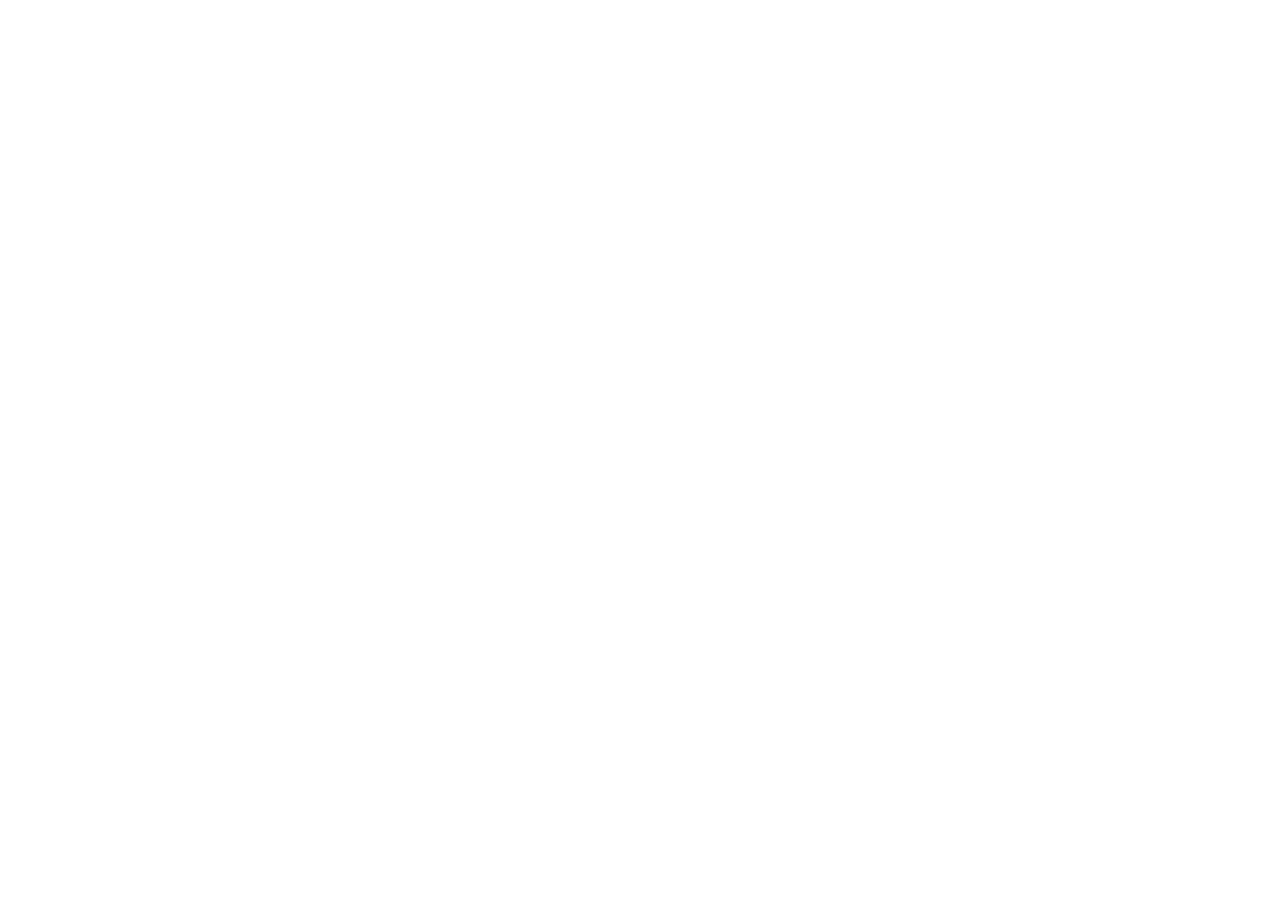
==== index.html @ a344eb5a "add markers testSites + marker loop" ====
<!--- This version of the map is a workaround implementation for demo purposes
The oversimplified versioin is to prove the point of the mapping purpose.
/docs holds the actual prototype that we've been working on.
-->
<!DOCTYPE html>
<html>
    <head>
                <title>COVID-19 Testing Facilitiees</title>
                <meta charset="utf-8" />
                <link rel="stylesheet" href="https://unpkg.com/leaflet@1.6.0/dist/leaflet.css"
                      integrity="sha512-xwE/Az9zrjBIphAcBb3F6JVqxf46+CDLwfLMHloNu6KEQCAWi6HcDUbeOfBIptF7tcCzusKFjFw2yuvEpDL9wQ=="
                      crossorigin=""/>

                <style>
                            body {
                                padding: 0;
                                margin: 0;
                            }
                            html, body, #map {
                                height: 100%;
                                width: 100%;
                            }
                </style>
                    
    </head>

    <body>
        
        <div id="map"></div>

        <script src="https://unpkg.com/leaflet@1.6.0/dist/leaflet.js"
                integrity="sha512-gZwIG9x3wUXg2hdXF6+rVkLF/0Vi9U8D2Ntg4Ga5I5BZpVkVxlJWbSQtXPSiUTtC0TjtGOmxa1AJPuV0CPthew=="
                crossorigin=""></script>
        <script>

                var testSites = [
	        	["UKBB",47.56356134342556,7.581703662872314],
	        	["KUSPO Münchenstein",47.5204177883841,7.616620659828186],
	            	];


            var map = L.map('map').setView([46.8182, 8.2275], 8);
            mapLink = 
                '<a href="http://openstreetmap.org">OpenStreetMap</a>';
            L.tileLayer(
                'http://{s}.tile.openstreetmap.org/{z}/{x}/{y}.png', {
                attribution: '&copy; ' + mapLink + ' Contributors',
                maxZoom: 18,
                }).addTo(map);

                for (var i = 0; i < testSites.length; i++) {
			    marker = new L.marker([testSites[i][1],testSites[i][2]])
				.bindPopup(testSites[i][0])
				.addTo(map);
		        }

                var marker = L.marker([46.8182, 8.2275],
                {title: 'Center of Switzerland'}
                )
                .addTo(map)
                .bindPopup("<b>Center of Switzerland</b><br>Check it out.")
                ;
    
      </script>
    </body>
</html>
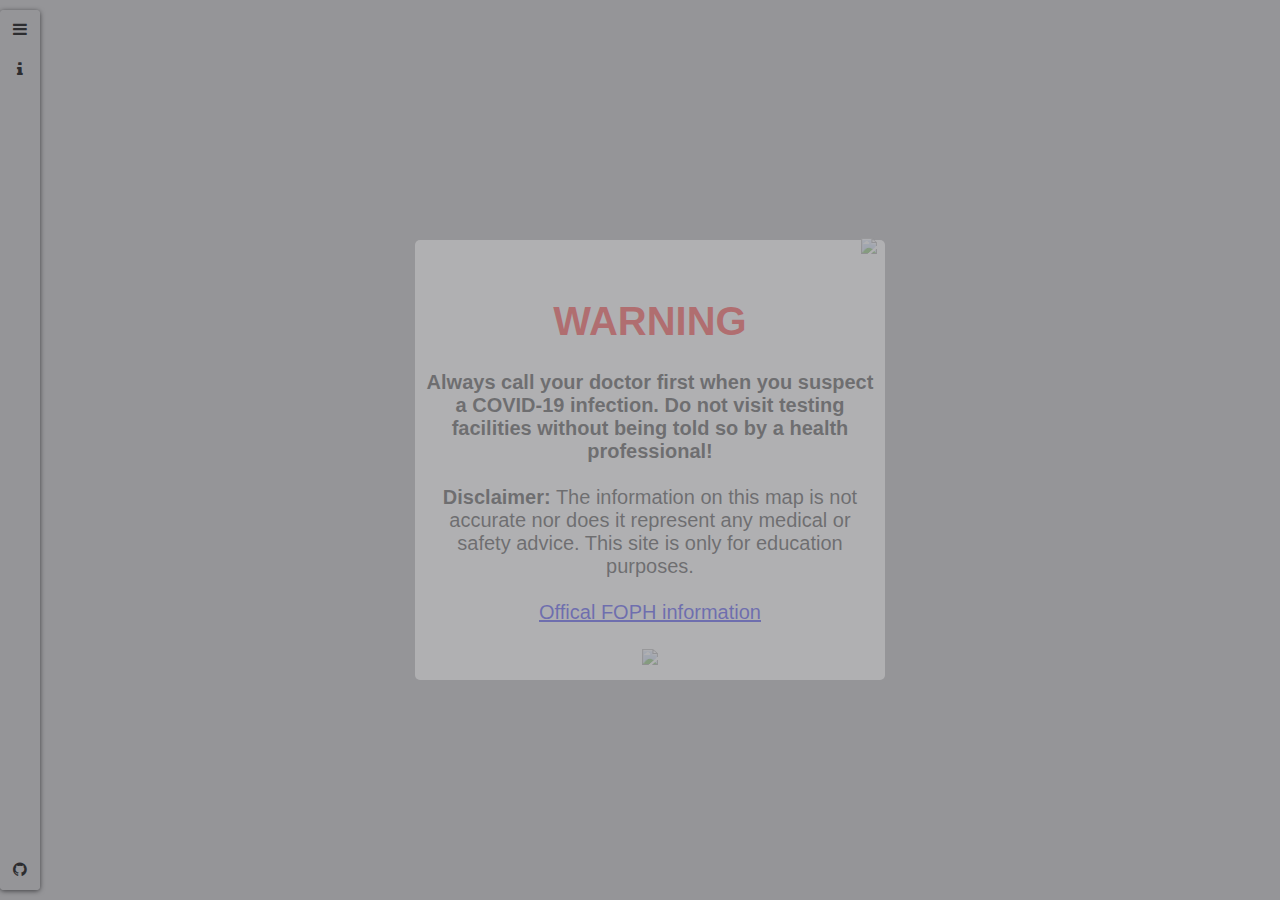
==== commit cd554385: "update warning popup" ====
--- a/index.html
+++ b/index.html
@@ -1,66 +1,278 @@
-<!--- This version of the map is a workaround implementation for demo purposes
-The oversimplified versioin is to prove the point of the mapping purpose.
-/docs holds the actual prototype that we've been working on.
--->
 <!DOCTYPE html>
 <html>
-    <head>
-                <title>COVID-19 Testing Facilitiees</title>
-                <meta charset="utf-8" />
-                <link rel="stylesheet" href="https://unpkg.com/leaflet@1.6.0/dist/leaflet.css"
-                      integrity="sha512-xwE/Az9zrjBIphAcBb3F6JVqxf46+CDLwfLMHloNu6KEQCAWi6HcDUbeOfBIptF7tcCzusKFjFw2yuvEpDL9wQ=="
-                      crossorigin=""/>
-
-                <style>
-                            body {
-                                padding: 0;
-                                margin: 0;
-                            }
-                            html, body, #map {
-                                height: 100%;
-                                width: 100%;
-                            }
-                </style>
-                    
-    </head>
-
-    <body>
-        
-        <div id="map"></div>
-
-        <script src="https://unpkg.com/leaflet@1.6.0/dist/leaflet.js"
-                integrity="sha512-gZwIG9x3wUXg2hdXF6+rVkLF/0Vi9U8D2Ntg4Ga5I5BZpVkVxlJWbSQtXPSiUTtC0TjtGOmxa1AJPuV0CPthew=="
-                crossorigin=""></script>
-        <script>
-
-                var testSites = [
-	        	["UKBB",47.56356134342556,7.581703662872314],
-	        	["KUSPO Münchenstein",47.5204177883841,7.616620659828186],
-	            	];
-
-
-            var map = L.map('map').setView([46.8182, 8.2275], 8);
-            mapLink = 
-                '<a href="http://openstreetmap.org">OpenStreetMap</a>';
-            L.tileLayer(
-                'http://{s}.tile.openstreetmap.org/{z}/{x}/{y}.png', {
-                attribution: '&copy; ' + mapLink + ' Contributors',
-                maxZoom: 18,
-                }).addTo(map);
-
-                for (var i = 0; i < testSites.length; i++) {
-			    marker = new L.marker([testSites[i][1],testSites[i][2]])
-				.bindPopup(testSites[i][0])
-				.addTo(map);
-		        }
-
-                var marker = L.marker([46.8182, 8.2275],
-                {title: 'Center of Switzerland'}
-                )
-                .addTo(map)
-                .bindPopup("<b>Center of Switzerland</b><br>Check it out.")
-                ;
-    
-      </script>
-    </body>
+
+<head>
+    <title>COVID-19 Testing Facilities</title>
+
+
+    <link href="https://maxcdn.bootstrapcdn.com/font-awesome/4.1.0/css/font-awesome.min.css" rel="stylesheet">
+    <link rel="stylesheet" href="https://unpkg.com/leaflet@1.6.0/dist/leaflet.css"
+        integrity="sha512-xwE/Az9zrjBIphAcBb3F6JVqxf46+CDLwfLMHloNu6KEQCAWi6HcDUbeOfBIptF7tcCzusKFjFw2yuvEpDL9wQ=="
+        crossorigin="" />
+
+    <link rel="stylesheet" href="css/sidebar.css">
+
+    <link rel="stylesheet" href="css/disclaimer.css">
+
+    <style>
+        body {
+            padding: 0;
+            margin: 0;
+        }
+
+        html,
+        body,
+        #map {
+            height: 100%;
+            font: 10pt "Helvetica Neue", Arial, Helvetica, sans-serif;
+        }
+
+        .boxtext {
+            font-style: italic;
+            text-align: justify;
+            color: #AAA;
+        }
+    </style>
+
+</head>
+
+<body>
+
+    <div id="boxes">
+        <div style="top: 50%; left: 50%; display: none;" id="dialog" class="window">
+            <div id="san">
+                <a href="#" class="close agree"><img src="img/btn_close.png" width="25"
+                        style="float:right; margin-right: -11px; margin-top: -12px;"></a>
+                <br>
+                <h1><font color="red">WARNING</font></h1>
+                
+                <b>Always call your doctor first when you suspect a COVID-19 infection. Do not visit testing facilities without being told so by a health professional!</b>
+                <br><br>
+                <b>Disclaimer:</b> The information on this map is not accurate nor does it represent any medical or safety advice. This
+                site is only for education purposes.
+                <br><br>
+                <a href="https://bag-coronavirus.ch/">Offical FOPH information</a>
+                <br><br>
+                <img src="img/stayhome.png" width="450">
+            </div>
+        </div>
+        <div style="width: 2478px; font-size: 32pt; color:white; height: 1202px; display: none; opacity: 0.4;"
+            id="mask"></div>
+    </div>
+
+    <script src="https://ajax.googleapis.com/ajax/libs/jquery/1.11.1/jquery.js"></script>
+    <script src="js/disclaimer.js"></script>
+
+
+    <!-- optionally define the sidebar content via HTML markup -->
+    <div id="sidebar" class="leaflet-sidebar collapsed">
+
+        <!-- nav tabs -->
+        <div class="leaflet-sidebar-tabs">
+            <!-- top aligned tabs -->
+            <ul role="tablist">
+                <li><a href="#home" role="tab"><i class="fa fa-bars active"></i></a></li>
+                <li><a href="#autopan" role="tab"><i class="fa fa-info"></i></a></li>
+            </ul>
+
+            <!-- bottom aligned tabs -->
+            <ul role="tablist">
+                <li><a href="https://github.com/IneffableKoD/cov19testmap"><i class="fa fa-github"></i></a></li>
+            </ul>
+        </div>
+
+        <!-- panel content -->
+        <div class="leaflet-sidebar-content">
+            <div class="leaflet-sidebar-pane" id="home">
+                <h1 class="leaflet-sidebar-header">
+                    COVID-19 Testing Facilities Info
+                    <span class="leaflet-sidebar-close"><i class="fa fa-caret-left"></i></span>
+                </h1>
+                <h2>Welcome</h2>
+                <p>This map was created for two main purposes (still exploring):</p>
+                <ul>
+                    <li>Consumer information on where to get tested for COVID-19 (usually after a screening call)</li>
+                    <li>Provide a tool to plan further testing sites/facilities</li>
+                </ul>
+
+                <p class="boxtext">Please be aware that most information here is either found by the author or
+                    crowdsourced. We do not guarantee any accuracy.</p>
+                <p class="boxtext">All data on this page, including the page source are open-source. You can find all
+                    information on the <a href="https://github.com/IneffableKoD/cov19testmap">GitHub repository</a>.</p>
+                <p class="boxtext">A huge THANK YOU goes out to all those that contributed to this project either by
+                    providing code or crowdsourcing testing facilities!</p>
+                <p class="boxtext">If you want to contribute, please feel free to enter testing facilities in the <a
+                        href="https://docs.google.com/forms/d/e/1FAIpQLSfpChekpNXQyKVn9tOCvnQmEW5T_VMQmtV5cAVMucnCyJGDGw/viewform?usp=sf_link">Google
+                        Form</a> or by submitting a pull request.</p>
+            </div>
+
+
+            <div class="leaflet-sidebar-pane" id="autopan">
+                <h1 class="leaflet-sidebar-header">
+                    Made by
+                    <span class="leaflet-sidebar-close"><i class="fa fa-caret-left"></i></span>
+                </h1>
+                <p>
+                    This map was created by CEVEN.hack – the <a href="https://www.ceven.tech/">CEVEN</a> hackathon team.
+                </p>
+                <p>
+                    The main contributor and project initiator is <a href="http://ineff.ch/">IneffableKoD</a> aka <a
+                        href="https://www.linkedin.com/in/yannickzehnder/">Yannick Zehnnder</a>.
+                </p>
+            </div>
+
+
+
+            <div class="leaflet-sidebar-pane" id="messages">
+                <h1 class="leaflet-sidebar-header">Messages<span class="leaflet-sidebar-close"><i
+                            class="fa fa-caret-left"></i></span></h1>
+            </div>
+        </div>
+    </div>
+
+    <script src="https://unpkg.com/leaflet@1.6.0/dist/leaflet.js" crossorigin=""></script>
+    <script src="js/sidebar.js"></script>
+
+    <script src="geojson/testsitesCrdSrc.js" type="text/javascript"></script>
+    <script src="geojson/hospitalsCHEoverpassexport.js" type="text/javascript"></script>
+    <div id="map"></div>
+    <script>
+
+        var testIcon = L.Icon.extend({
+            options: {
+                //shadowUrl: 'iconshadow.png',
+                iconSize: [32, 32],   // size of the icon
+                //shadowSize:   [50, 64], // size of the shadow
+                //iconAnchor:   [22, 94], // point of the icon which will correspond to marker's location
+                //shadowAnchor: [4, 62],  // the same for the shadow
+                //popupAnchor:  [-3, -76] // point from which the popup should open relative to the iconAnchor
+            }
+        });
+
+        var testFacility = new testIcon({ iconUrl: 'img/facilityicon.png' }),
+            hospitalIcon = new testIcon({ iconUrl: 'img/hospitalicon.png' });
+
+        // standard leaflet map setup
+        var map = L.map('map');
+        map.setView([46, 8], 6);
+        L.tileLayer('https://{s}.tile.openstreetmap.org/{z}/{x}/{y}.png', {
+            maxZoom: 18,
+            attribution: 'Map data &copy; OpenStreetMap contributors'
+        }).addTo(map);
+
+
+        // create the sidebar instance and add it to the map
+        var sidebar = L.control.sidebar({ container: 'sidebar' })
+            .addTo(map)
+            .open('home');
+
+        // add panels dynamically to the sidebar
+
+        /* Remove options buttons
+        sidebar
+            .addPanel({
+                id:   'js-api',
+                tab:  '<i class="fa fa-gear"></i>',
+                title: 'JS API',
+                pane: '<p>The Javascript API allows to dynamically create or modify the panel state.<p/><p><button onclick="sidebar.enablePanel(\'mail\')">enable mails panel</button><button onclick="sidebar.disablePanel(\'mail\')">disable mails panel</button></p><p><button onclick="addUser()">add user</button></b>',
+            })
+            // add a tab with a click callback, initially disabled
+            .addPanel({
+                id:   'mail',
+                tab:  '<i class="fa fa-envelope"></i>',
+                title: 'Messages',
+                button: function() { alert('opened via JS callback') },
+                disabled: true,
+            })
+
+        // be notified when a panel is opened
+        sidebar.on('content', function (ev) {
+            switch (ev.id) {
+                case 'autopan':
+                sidebar.options.autopan = true;
+                break;
+                default:
+                sidebar.options.autopan = false;
+            }
+        });
+        */
+
+        /* User Function
+        var userid = 0
+        function addUser() {
+            sidebar.addPanel({
+                id:   'user' + userid++,
+                tab:  '<i class="fa fa-user"></i>',
+                title: 'User Profile ' + userid,
+                pane: '<p>user ipsum dolor sit amet</p>',
+            });
+        }
+        */
+
+
+        function onEachFeature(feature, layer) {
+            var popupContent =
+                "<h2>" + feature.properties.name + "</h2>" + "<p>" +
+                "<b>Address</b><br>" + feature.properties.address + "<p>" +
+                "<b>Contact</b><br>" + feature.properties.contact + "<p>" +
+                "<b>Web</b><br>" + feature.properties.web + "<p>" +
+                "<b>Comment</b><br>" + feature.properties.comment;
+
+            if (feature.properties && feature.properties.popupContent) {
+                popupContent += feature.properties.popupContent;
+            }
+
+            layer.bindPopup(popupContent);
+        }
+
+
+        var testsitesCrdSrc = L.geoJson(testsitesCrdSrc, {
+
+            style: function (feature) {
+                return feature.properties && feature.properties.style;
+            },
+
+            onEachFeature: onEachFeature,
+
+            pointToLayer: function (feature, latlng) {
+                return L.marker(latlng, {
+                    icon: testFacility
+                });
+            }
+        }).addTo(map);
+
+
+        var hospitalsCHEoverpassexport = L.geoJson(hospitalsCHEoverpassexport, {
+            style: function (feature) {
+                return feature.properties && feature.properties.style;
+            },
+
+            onEachFeature: onEachFeature,
+
+            pointToLayer: function (feature, latlng) {
+                return L.marker(latlng, {
+                    icon: hospitalIcon
+                });
+            }
+        }).addTo(map);
+
+
+        //Layer Control
+
+        var baseMaps = {
+            'Open StreetMap': map
+        };
+
+        var overlayMaps = {
+            'Testing Facilities': testsitesCrdSrc,
+            'Hospitals': hospitalsCHEoverpassexport
+        };
+
+        L.control.layers(baseMaps, overlayMaps).addTo(map);
+    </script>
+
+
+
+</body>
+
 </html>--- a/css/sidebar.css
+++ b/css/sidebar.css
@@ -0,0 +1,198 @@
+.leaflet-sidebar {
+  position: absolute;
+  top: 0;
+  bottom: 0;
+  width: 100%;
+  overflow: hidden;
+  z-index: 2000; }
+  .leaflet-sidebar.collapsed {
+    width: 40px; }
+  @media (min-width: 768px) {
+    .leaflet-sidebar {
+      top: 10px;
+      bottom: 10px;
+      transition: width 500ms; } }
+  @media (min-width: 768px) and (max-width: 991px) {
+    .leaflet-sidebar {
+      width: 305px;
+      max-width: 305px; } }
+  @media (min-width: 992px) and (max-width: 1199px) {
+    .leaflet-sidebar {
+      width: 390px;
+      max-width: 390px; } }
+  @media (min-width: 1200px) {
+    .leaflet-sidebar {
+      width: 460px;
+      max-width: 460px; } }
+
+.leaflet-sidebar-left {
+  left: 0; }
+  @media (min-width: 768px) {
+    .leaflet-sidebar-left {
+      left: 10px; } }
+
+.leaflet-sidebar-right {
+  right: 0; }
+  @media (min-width: 768px) {
+    .leaflet-sidebar-right {
+      right: 10px; } }
+
+.leaflet-sidebar-tabs {
+  top: 0;
+  bottom: 0;
+  height: 100%;
+  background-color: #fff; }
+  .leaflet-sidebar-left .leaflet-sidebar-tabs {
+    left: 0; }
+  .leaflet-sidebar-right .leaflet-sidebar-tabs {
+    right: 0; }
+  .leaflet-sidebar-tabs, .leaflet-sidebar-tabs > ul {
+    position: absolute;
+    width: 40px;
+    margin: 0;
+    padding: 0;
+    list-style-type: none; }
+    .leaflet-sidebar-tabs > li, .leaflet-sidebar-tabs > ul > li {
+      width: 100%;
+      height: 40px;
+      color: #333;
+      font-size: 12pt;
+      overflow: hidden;
+      transition: all 80ms; }
+      .leaflet-sidebar-tabs > li:hover, .leaflet-sidebar-tabs > ul > li:hover {
+        color: #000;
+        background-color: #eee; }
+      .leaflet-sidebar-tabs > li.active, .leaflet-sidebar-tabs > ul > li.active {
+        color: #fff;
+        background-color: #0074d9; }
+      .leaflet-sidebar-tabs > li.disabled, .leaflet-sidebar-tabs > ul > li.disabled {
+        color: rgba(51, 51, 51, 0.4); }
+        .leaflet-sidebar-tabs > li.disabled:hover, .leaflet-sidebar-tabs > ul > li.disabled:hover {
+          background: transparent; }
+        .leaflet-sidebar-tabs > li.disabled > a, .leaflet-sidebar-tabs > ul > li.disabled > a {
+          cursor: default; }
+      .leaflet-sidebar-tabs > li > a, .leaflet-sidebar-tabs > ul > li > a {
+        display: block;
+        width: 100%;
+        height: 100%;
+        line-height: 40px;
+        color: inherit;
+        text-decoration: none;
+        text-align: center;
+        cursor: pointer; }
+  .leaflet-sidebar-tabs > ul + ul {
+    bottom: 0; }
+
+.leaflet-sidebar-content {
+  position: absolute;
+  top: 0;
+  bottom: 0;
+  background-color: rgba(255, 255, 255, 0.95);
+  overflow-x: hidden;
+  overflow-y: auto; }
+  .leaflet-sidebar-left .leaflet-sidebar-content {
+    left: 40px;
+    right: 0; }
+  .leaflet-sidebar-right .leaflet-sidebar-content {
+    left: 0;
+    right: 40px; }
+  .leaflet-sidebar.collapsed > .leaflet-sidebar-content {
+    overflow-y: hidden; }
+
+.collapsed > .leaflet-sidebar-content {
+  overflow-y: hidden; }
+
+.leaflet-sidebar-pane {
+  display: none;
+  left: 0;
+  right: 0;
+  box-sizing: border-box;
+  padding: 10px 20px; }
+  .leaflet-sidebar-pane.active {
+    display: block; }
+  @media (min-width: 768px) and (max-width: 991px) {
+    .leaflet-sidebar-pane {
+      min-width: 265px; } }
+  @media (min-width: 992px) and (max-width: 1199px) {
+    .leaflet-sidebar-pane {
+      min-width: 350px; } }
+  @media (min-width: 1200px) {
+    .leaflet-sidebar-pane {
+      min-width: 420px; } }
+
+.leaflet-sidebar-header {
+  margin: -10px -20px 0;
+  height: 40px;
+  padding: 0 20px;
+  line-height: 40px;
+  font-size: 14.4pt;
+  color: #fff;
+  background-color: #0074d9; }
+  .leaflet-sidebar-right .leaflet-sidebar-header {
+    padding-left: 40px; }
+
+.leaflet-sidebar-close {
+  position: absolute;
+  top: 0;
+  width: 40px;
+  height: 40px;
+  text-align: center;
+  cursor: pointer; }
+  .leaflet-sidebar-left .leaflet-sidebar-close {
+    right: 0; }
+  .leaflet-sidebar-right .leaflet-sidebar-close {
+    left: 0; }
+
+.leaflet-sidebar {
+  box-shadow: 0 1px 5px rgba(0, 0, 0, 0.65); }
+  @media (min-width: 768px) {
+    .leaflet-sidebar {
+      border-radius: 4px; }
+      .leaflet-sidebar.leaflet-touch {
+        border: 2px solid rgba(0, 0, 0, 0.2); } }
+
+.leaflet-sidebar-left.leaflet-touch {
+  box-shadow: none;
+  border-right: 2px solid rgba(0, 0, 0, 0.2); }
+
+@media (min-width: 768px) {
+  .leaflet-sidebar-left ~ .leaflet-control-container .leaflet-left {
+    transition: left 500ms; } }
+
+@media (min-width: 768px) and (max-width: 991px) {
+  .leaflet-sidebar-left ~ .leaflet-control-container .leaflet-left {
+    left: 315px; } }
+
+@media (min-width: 992px) and (max-width: 1199px) {
+  .leaflet-sidebar-left ~ .leaflet-control-container .leaflet-left {
+    left: 400px; } }
+
+@media (min-width: 1200px) {
+  .leaflet-sidebar-left ~ .leaflet-control-container .leaflet-left {
+    left: 470px; } }
+
+.leaflet-sidebar-left.collapsed ~ .leaflet-control-container .leaflet-left {
+  left: 50px; }
+
+.leaflet-sidebar-right.leaflet-touch {
+  box-shadow: none;
+  border-left: 2px solid rgba(0, 0, 0, 0.2); }
+
+@media (min-width: 768px) {
+  .leaflet-sidebar-right ~ .leaflet-control-container .leaflet-right {
+    transition: right 500ms; } }
+
+@media (min-width: 768px) and (max-width: 991px) {
+  .leaflet-sidebar-right ~ .leaflet-control-container .leaflet-right {
+    right: 315px; } }
+
+@media (min-width: 992px) and (max-width: 1199px) {
+  .leaflet-sidebar-right ~ .leaflet-control-container .leaflet-right {
+    right: 400px; } }
+
+@media (min-width: 1200px) {
+  .leaflet-sidebar-right ~ .leaflet-control-container .leaflet-right {
+    right: 470px; } }
+
+.leaflet-sidebar-right.collapsed ~ .leaflet-control-container .leaflet-right {
+  right: 50px; }--- a/css/disclaimer.css
+++ b/css/disclaimer.css
@@ -0,0 +1,38 @@
+#mask {
+    position:absolute;
+    left:0;
+    top:0;
+    z-index:9000;
+    background-color:#26262c;
+    display:none;
+  }  
+  #boxes .window {
+    position:absolute;
+    left:0;
+    top:0;
+    width:440px;
+    height:850px;
+    display:none;
+    z-index:9999;
+    padding:20px;
+    border-radius: 5px;
+    text-align: center;
+  }
+  #boxes #dialog {
+    width:450px; 
+    height:auto;
+    padding: 10px 10px 10px 10px;
+    background-color:#ffffff;
+    font-size: 15pt;
+  }
+  
+  .agree:hover{
+    background-color: #D1D1D1;
+  }
+  .popupoption:hover{
+   background-color:#D1D1D1;
+   color: green;
+  }
+  .popupoption2:hover{
+   color: red;
+  }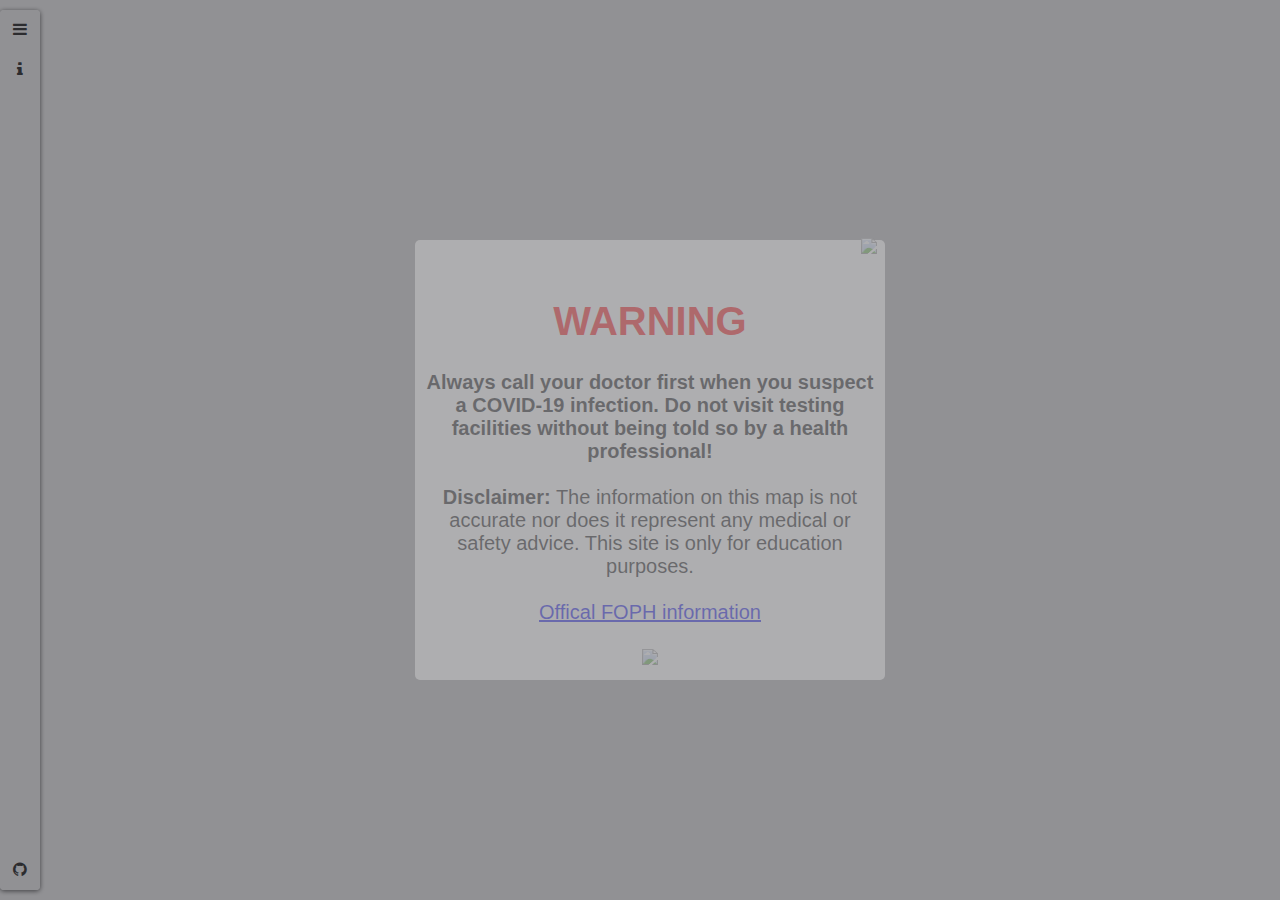
==== commit 87e4736d: "Merge branch 'master' of https://github.com/ivoban/cov19testmap" ====
--- a/index.html
+++ b/index.html
@@ -32,6 +32,16 @@
             text-align: justify;
             color: #AAA;
         }
+
+        th {
+            text-align: left;
+            padding: 15px;
+        }
+
+        td, tr {
+            padding: 5px;
+        }
+
     </style>
 
 </head>
@@ -63,6 +73,24 @@
     <script src="https://ajax.googleapis.com/ajax/libs/jquery/1.11.1/jquery.js"></script>
     <script src="js/disclaimer.js"></script>
 
+    <!-- language packs -->
+    <script>
+        var language; 
+
+        function getLanguage() {
+        (localStorage.getItem('language') == null) ? setLanguage('en') : false;
+        $.ajax({ 
+        url:  '/language/' +  localStorage.getItem('language') + '.json', 
+        dataType: 'json', async: false, dataType: 'json', 
+        success: function (lang) { language = lang } });
+        }
+        
+        function setLanguage(lang) {
+        console.log(lang);
+        localStorage.setItem('language', lang);
+        reloadContent();
+        }
+        </script>
 
     <!-- optionally define the sidebar content via HTML markup -->
     <div id="sidebar" class="leaflet-sidebar collapsed">
@@ -84,41 +112,42 @@
         <!-- panel content -->
         <div class="leaflet-sidebar-content">
             <div class="leaflet-sidebar-pane" id="home">
-                <h1 class="leaflet-sidebar-header">
-                    COVID-19 Testing Facilities Info
+                <h1 id="info_title" class="leaflet-sidebar-header">
                     <span class="leaflet-sidebar-close"><i class="fa fa-caret-left"></i></span>
                 </h1>
-                <h2>Welcome</h2>
-                <p>This map was created for two main purposes (still exploring):</p>
-                <ul>
-                    <li>Consumer information on where to get tested for COVID-19 (usually after a screening call)</li>
-                    <li>Provide a tool to plan further testing sites/facilities</li>
-                </ul>
-
-                <p class="boxtext">Please be aware that most information here is either found by the author or
-                    crowdsourced. We do not guarantee any accuracy.</p>
-                <p class="boxtext">All data on this page, including the page source are open-source. You can find all
-                    information on the <a href="https://github.com/IneffableKoD/cov19testmap">GitHub repository</a>.</p>
-                <p class="boxtext">A huge THANK YOU goes out to all those that contributed to this project either by
-                    providing code or crowdsourcing testing facilities!</p>
-                <p class="boxtext">If you want to contribute, please feel free to enter testing facilities in the <a
-                        href="https://docs.google.com/forms/d/e/1FAIpQLSfpChekpNXQyKVn9tOCvnQmEW5T_VMQmtV5cAVMucnCyJGDGw/viewform?usp=sf_link">Google
-                        Form</a> or by submitting a pull request.</p>
+                
+                <div id="info_welcome"></div>
+                <p id="info_iconlegend"></p>
+                <table style="width:100%">
+                    <tr>
+                      <td width=50 ><img src="img/facilityicon.png" alt="Testing Facility Icon" width="32" height="32"></th>
+                      <td id="info_icon1"></th>
+                    </tr>
+                    <tr>
+                      <td width=50 ><img src="img/hospitalicon.png" alt="Health Facility Icon" width="32" height="32"></td>
+                      <td id="info_icon2"></td>
+                    </tr>
+                  </table> 
+
+
+                <p id="info_para1" class="boxtext"></p>
+                <p id="info_para2" class="boxtext"></p>
+                <p id="info_para3" class="boxtext"></p>
+                <p id="info_para4" class="boxtext"></p>
+                <p id="info_languageTitle" class="boxtext"></p>
+                <p class="boxtext">
+                    <a href="#" onclick="setLanguage('en')"><img src="img/US_flag.png" alt="English" width="64" height="45"></a>
+                    <a href="#" onclick="setLanguage('cz')"><img src="img/CZ_flag.png" alt="Czech" width="64" height="45"></a>
+                </p>
             </div>
 
 
             <div class="leaflet-sidebar-pane" id="autopan">
-                <h1 class="leaflet-sidebar-header">
-                    Made by
+                <h1 id="madeby_title" class="leaflet-sidebar-header">
                     <span class="leaflet-sidebar-close"><i class="fa fa-caret-left"></i></span>
                 </h1>
-                <p>
-                    This map was created by CEVEN.hack – the <a href="https://www.ceven.tech/">CEVEN</a> hackathon team.
-                </p>
-                <p>
-                    The main contributor and project initiator is <a href="http://ineff.ch/">IneffableKoD</a> aka <a
-                        href="https://www.linkedin.com/in/yannickzehnder/">Yannick Zehnnder</a>.
-                </p>
+                <p id="madeby_created"></p>
+                <p id="madeby_contributors"></p>
             </div>
 
 
@@ -135,7 +164,43 @@
 
     <script src="geojson/testsitesCrdSrc.js" type="text/javascript"></script>
     <script src="geojson/hospitalsCHEoverpassexport.js" type="text/javascript"></script>
+    <script src="geojson/testsitesCZE.js" type="text/javascript"></script>
+
     <div id="map"></div>
+
+    
+
+    <!-- language packs -->
+    <script>
+
+        function reloadContent() {
+            getLanguage();
+            
+            // filling in the variable for the defined language
+            // !! requires dynamic update - looping through he elements based on the JSON structure
+            document.getElementById("info_title").innerHTML = language.info_title;
+            document.getElementById("info_welcome").innerHTML = language.info_welcome;
+            document.getElementById("info_iconlegend").innerHTML = language.info_iconlegend;
+            document.getElementById("info_icon1").innerHTML = language.info_icon1;
+            document.getElementById("info_icon2").innerHTML = language.info_icon2;
+            document.getElementById("info_para1").innerHTML = language.info_para1;
+            document.getElementById("info_para2").innerHTML = language.info_para2;
+            document.getElementById("info_para3").innerHTML = language.info_para3;
+            document.getElementById("info_para4").innerHTML = language.info_para4;
+            document.getElementById("info_languageTitle").innerHTML = language.info_languageTitle;
+            document.getElementById("madeby_title").innerHTML = language.madeby_title;
+            document.getElementById("madeby_created").innerHTML = language.madeby_created;
+            document.getElementById("madeby_contributors").innerHTML = language.madeby_contributors;
+        };
+
+        $(document).ready(function(){
+            reloadContent();
+            });
+
+       </script>
+
+
+
     <script>
 
         var testIcon = L.Icon.extend({
@@ -256,6 +321,20 @@
             }
         }).addTo(map);
 
+        var testsitesCZE = L.geoJson(testsitesCZE, {
+            style: function (feature) {
+                return feature.properties && feature.properties.style;
+            },
+
+            onEachFeature: onEachFeature,
+
+            pointToLayer: function (feature, latlng) {
+                return L.marker(latlng, {
+                    icon: testFacility
+                });
+            }
+        }).addTo(map);
+
 
         //Layer Control
 
@@ -264,8 +343,9 @@
         };
 
         var overlayMaps = {
-            'Testing Facilities': testsitesCrdSrc,
-            'Hospitals': hospitalsCHEoverpassexport
+            'Testing Facilities': testsitesCrdSrc, 
+            'CZE Testing Facilities': testsitesCZE,
+            'CHE Hospitals': hospitalsCHEoverpassexport
         };
 
         L.control.layers(baseMaps, overlayMaps).addTo(map);
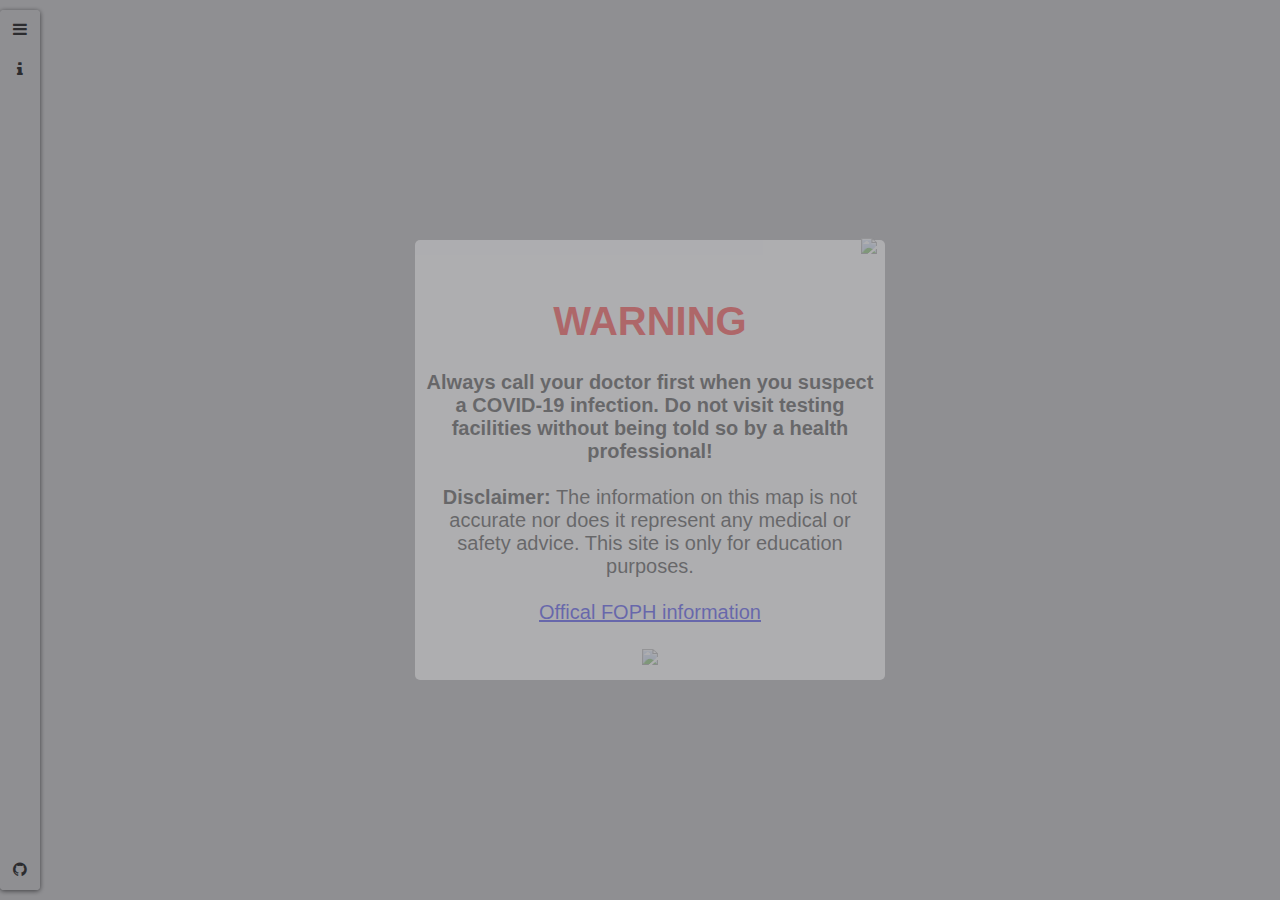
==== commit 042539b4: "add SVN facilities" ====
--- a/index.html
+++ b/index.html
@@ -3,6 +3,19 @@
 
 <head>
     <title>COVID-19 Testing Facilities</title>
+
+    <link rel="image_src" href="https://www.ineff.ch/cov19testmap/img/facilityicon.png" />
+
+    
+    <!-- Global site tag (gtag.js) - Google Analytics -->
+    <script async src="https://www.googletagmanager.com/gtag/js?id=UA-163208355-1"></script>
+    <script>
+        window.dataLayer = window.dataLayer || [];
+        function gtag() { dataLayer.push(arguments); }
+        gtag('js', new Date());
+
+        gtag('config', 'UA-163208355-1');
+    </script>
 
 
     <link href="https://maxcdn.bootstrapcdn.com/font-awesome/4.1.0/css/font-awesome.min.css" rel="stylesheet">
@@ -80,15 +93,22 @@
         function getLanguage() {
         (localStorage.getItem('language') == null) ? setLanguage('en') : false;
         $.ajax({ 
-        url:  '/language/' +  localStorage.getItem('language') + '.json', 
+        url:  'language/' +  localStorage.getItem('language') + '.json', 
         dataType: 'json', async: false, dataType: 'json', 
         success: function (lang) { language = lang } });
         }
         
         function setLanguage(lang) {
-        console.log(lang);
-        localStorage.setItem('language', lang);
-        reloadContent();
+            console.log(lang);
+            localStorage.setItem('language', lang);
+            reloadContent();
+
+            //zoom to the country
+            if (language.zoomto_data != null) {
+                if (map != null) {
+                    map.flyTo([language.zoomto_data.lat, language.zoomto_data.lon], language.zoomto_data.zoomlevel);
+                }
+            }
         }
         </script>
 
@@ -165,6 +185,12 @@
     <script src="geojson/testsitesCrdSrc.js" type="text/javascript"></script>
     <script src="geojson/hospitalsCHEoverpassexport.js" type="text/javascript"></script>
     <script src="geojson/testsitesCZE.js" type="text/javascript"></script>
+    <script src="geojson/testsitesZAF.js" type="text/javascript"></script>
+    <script src="geojson/antibodysitesCHE.js" type="text/javascript"></script>
+    <script src="geojson/testsitesPOL.js" type="text/javascript"></script>
+    <script src="geojson/testsitesSVN.js" type="text/javascript"></script>
+
+
 
     <div id="map"></div>
 
@@ -177,20 +203,13 @@
             getLanguage();
             
             // filling in the variable for the defined language
-            // !! requires dynamic update - looping through he elements based on the JSON structure
-            document.getElementById("info_title").innerHTML = language.info_title;
-            document.getElementById("info_welcome").innerHTML = language.info_welcome;
-            document.getElementById("info_iconlegend").innerHTML = language.info_iconlegend;
-            document.getElementById("info_icon1").innerHTML = language.info_icon1;
-            document.getElementById("info_icon2").innerHTML = language.info_icon2;
-            document.getElementById("info_para1").innerHTML = language.info_para1;
-            document.getElementById("info_para2").innerHTML = language.info_para2;
-            document.getElementById("info_para3").innerHTML = language.info_para3;
-            document.getElementById("info_para4").innerHTML = language.info_para4;
-            document.getElementById("info_languageTitle").innerHTML = language.info_languageTitle;
-            document.getElementById("madeby_title").innerHTML = language.madeby_title;
-            document.getElementById("madeby_created").innerHTML = language.madeby_created;
-            document.getElementById("madeby_contributors").innerHTML = language.madeby_contributors;
+             for (x in language) {
+                if (x != "zoomto_data") {
+                    if (document.getElementById(x) != null ) {
+                        document.getElementById(x).innerHTML = language[x];
+                    }
+                }
+            }
         };
 
         $(document).ready(function(){
@@ -215,7 +234,8 @@
         });
 
         var testFacility = new testIcon({ iconUrl: 'img/facilityicon.png' }),
-            hospitalIcon = new testIcon({ iconUrl: 'img/hospitalicon.png' });
+            hospitalIcon = new testIcon({ iconUrl: 'img/hospitalicon.png' }),
+            antibodyFacility = new testIcon({ iconUrl: 'img/antibodyfacilityicon.png' });
 
         // standard leaflet map setup
         var map = L.map('map');
@@ -319,7 +339,7 @@
                     icon: hospitalIcon
                 });
             }
-        }).addTo(map);
+        });
 
         var testsitesCZE = L.geoJson(testsitesCZE, {
             style: function (feature) {
@@ -335,6 +355,61 @@
             }
         }).addTo(map);
 
+        var testsitesZAF = L.geoJson(testsitesZAF, {
+            style: function (feature) {
+                return feature.properties && feature.properties.style;
+            },
+
+            onEachFeature: onEachFeature,
+
+            pointToLayer: function (feature, latlng) {
+                return L.marker(latlng, {
+                    icon: testFacility
+                });
+            }
+        }).addTo(map);
+
+        var testsitesPOL = L.geoJson(testsitesPOL, {
+            style: function (feature) {
+                return feature.properties && feature.properties.style;
+            },
+
+            onEachFeature: onEachFeature,
+
+            pointToLayer: function (feature, latlng) {
+                return L.marker(latlng, {
+                    icon: testFacility
+                });
+            }
+        }).addTo(map);
+
+        var testsitesSVN = L.geoJson(testsitesSVN, {
+            style: function (feature) {
+                return feature.properties && feature.properties.style;
+            },
+
+            onEachFeature: onEachFeature,
+
+            pointToLayer: function (feature, latlng) {
+                return L.marker(latlng, {
+                    icon: testFacility
+                });
+            }
+        }).addTo(map);
+
+        var antibodysitesCHE = L.geoJson(antibodysitesCHE, {
+            style: function (feature) {
+                return feature.properties && feature.properties.style;
+            },
+
+            onEachFeature: onEachFeature,
+
+            pointToLayer: function (feature, latlng) {
+                return L.marker(latlng, {
+                    icon: antibodyFacility
+                });
+            }
+        }).addTo(map);
 
         //Layer Control
 
@@ -344,7 +419,11 @@
 
         var overlayMaps = {
             'Testing Facilities': testsitesCrdSrc, 
+            'CHE Antibodytests': antibodysitesCHE,
             'CZE Testing Facilities': testsitesCZE,
+            'ZAF Testing Facilities': testsitesZAF,
+            'ZAF Testing Facilities': testsitesPOL,
+            'ZAF Testing Facilities': testsitesSVN,
             'CHE Hospitals': hospitalsCHEoverpassexport
         };
 
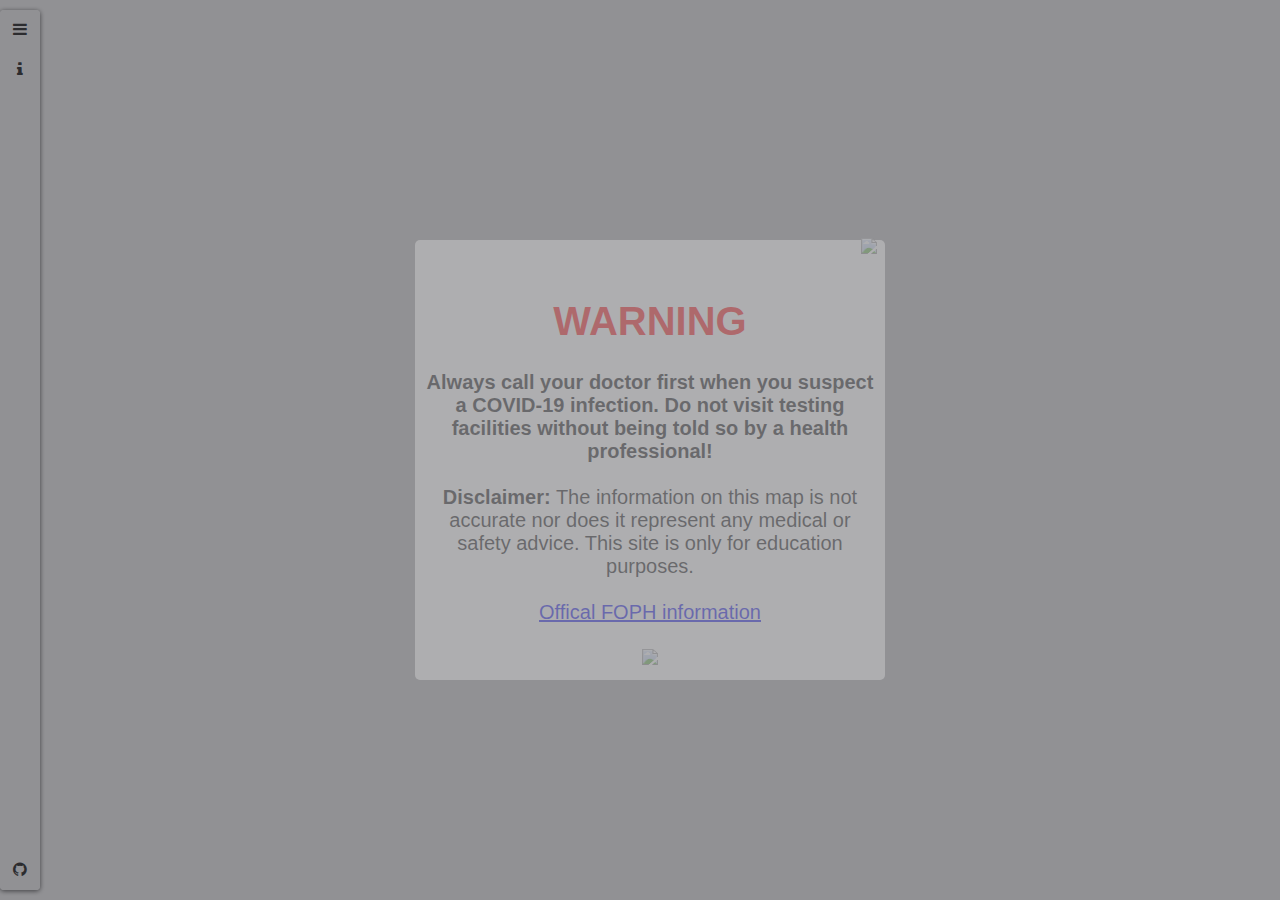
==== commit f0f31674: "Added SA data" ====
--- a/index.html
+++ b/index.html
@@ -158,6 +158,7 @@
                 <p class="boxtext">
                     <a href="#" onclick="setLanguage('en')"><img src="img/US_flag.png" alt="English" width="64" height="45"></a>
                     <a href="#" onclick="setLanguage('cz')"><img src="img/CZ_flag.png" alt="Czech" width="64" height="45"></a>
+                    <a href="#" onclick="setLanguage( 'zulu')"><img src="img/SA_flag.png" alt="Zulu" width="64" height="45"></a>
                 </p>
             </div>
 
@@ -269,7 +270,6 @@
                 button: function() { alert('opened via JS callback') },
                 disabled: true,
             })
-
         // be notified when a panel is opened
         sidebar.on('content', function (ev) {
             switch (ev.id) {
